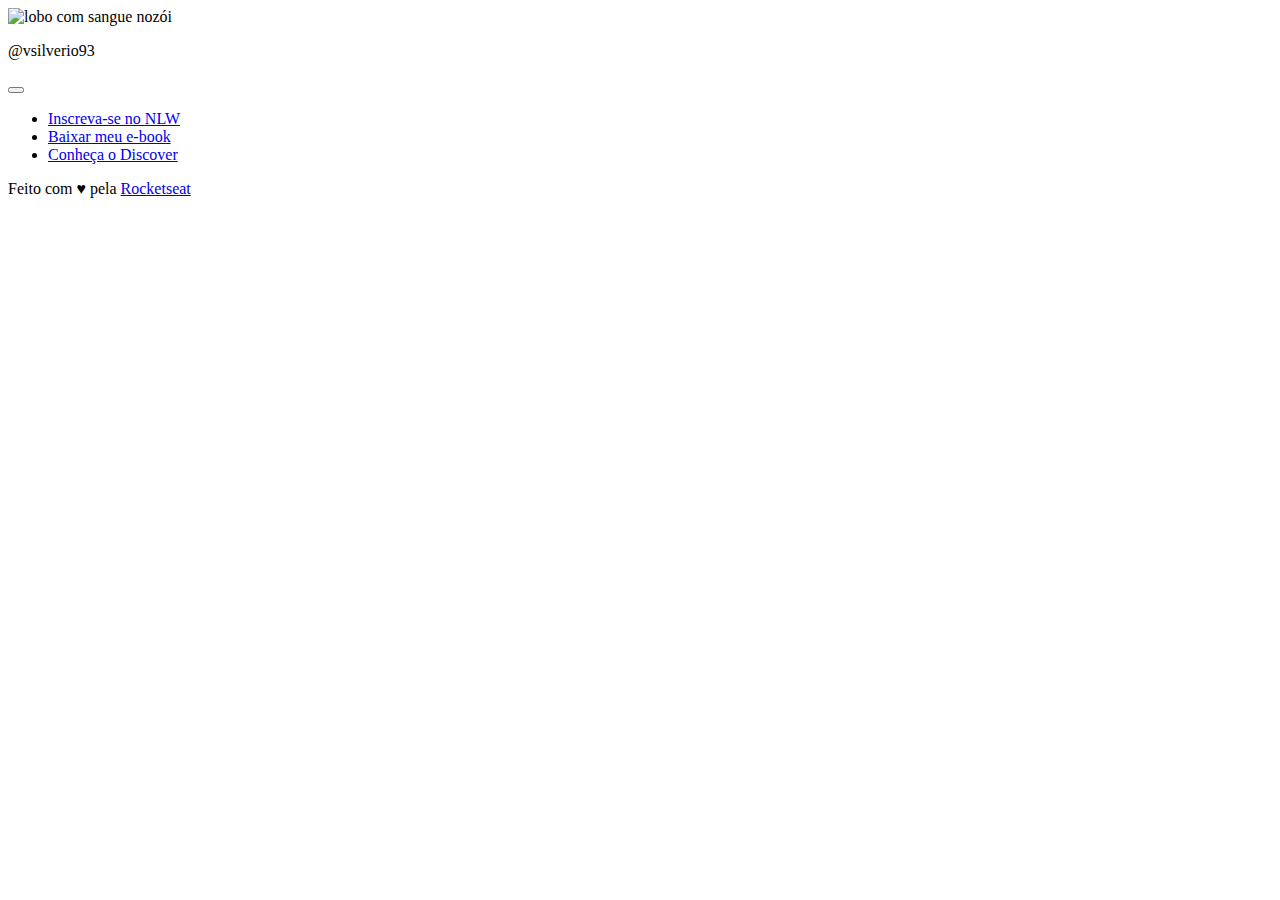
==== index.html @ 3b2aa1d3 "new project" ====
<!DOCTYPE html>
<html lang="pt-br">
<head>
   <link rel="preconnect" href="https://fonts.googleapis.com">
<link rel="preconnect" href="https://fonts.gstatic.com" crossorigin>
<link href="https://fonts.googleapis.com/css2?family=Inter&display=swap" rel="stylesheet">
  <meta charset="UTF-8">
  <meta name="viewport" content="width=device-width, initial-scale=1.0">
  <title>New Project</title>
</head>
<body>
  <div id="container">
        <div id="profile">
            <img src="./assets/assets/avatar.png" alt="lobo com sangue nozói ">
            <div class=""></div>
            <p>@vsilverio93</p>
    <div>

    <div id="switch" onclick="toggleMode()">
        <button></button>
        <span></span>
            </div>

    <ul>
        <li>
       <a href="#">Inscreva-se no NLW</a>
         
        </li>

        <li>
            <a href="#">Baixar meu e-book</a>
        </li>

        <li>
            <a href="https://rocketseat.com.br" target="_blank">Conheça o Discover</a>
        </li>
    </ul>
    <div id="social-link">
                <a href="https://github.com" target="_blank">
            <ion-icon name="logo-github"></ion-icon>
        </a>
    <a href="https://instragram.com" target="_blank">
                  <ion-icon name="logo-instagram"></ion-icon>
        </a>
        <a href="https://youtube.com" target="_blank">        
        <ion-icon name="logo-youtube"></ion-icon>
        </a>
        <a href="https://linkedin.com" target="_blank">
        <ion-icon name="logo-linkedin"></ion-icon>
        </a>
    </div>
    <footer>
        Feito com ♥ pela <a href="https://rocketseat.com.br" > Rocketseat</a>
    </footer>
   <script
    type="module" src="https://unpkg.com/ionicons@7.1.0/dist/ionicons/ionicons.esm.js"></script>
   <script
    nomodule src="https://unpkg.com/ionicons@7.1.0/dist/ionicons/ionicons.js"></script> 

<script src="./script.js" ></script>

</body>
</html>
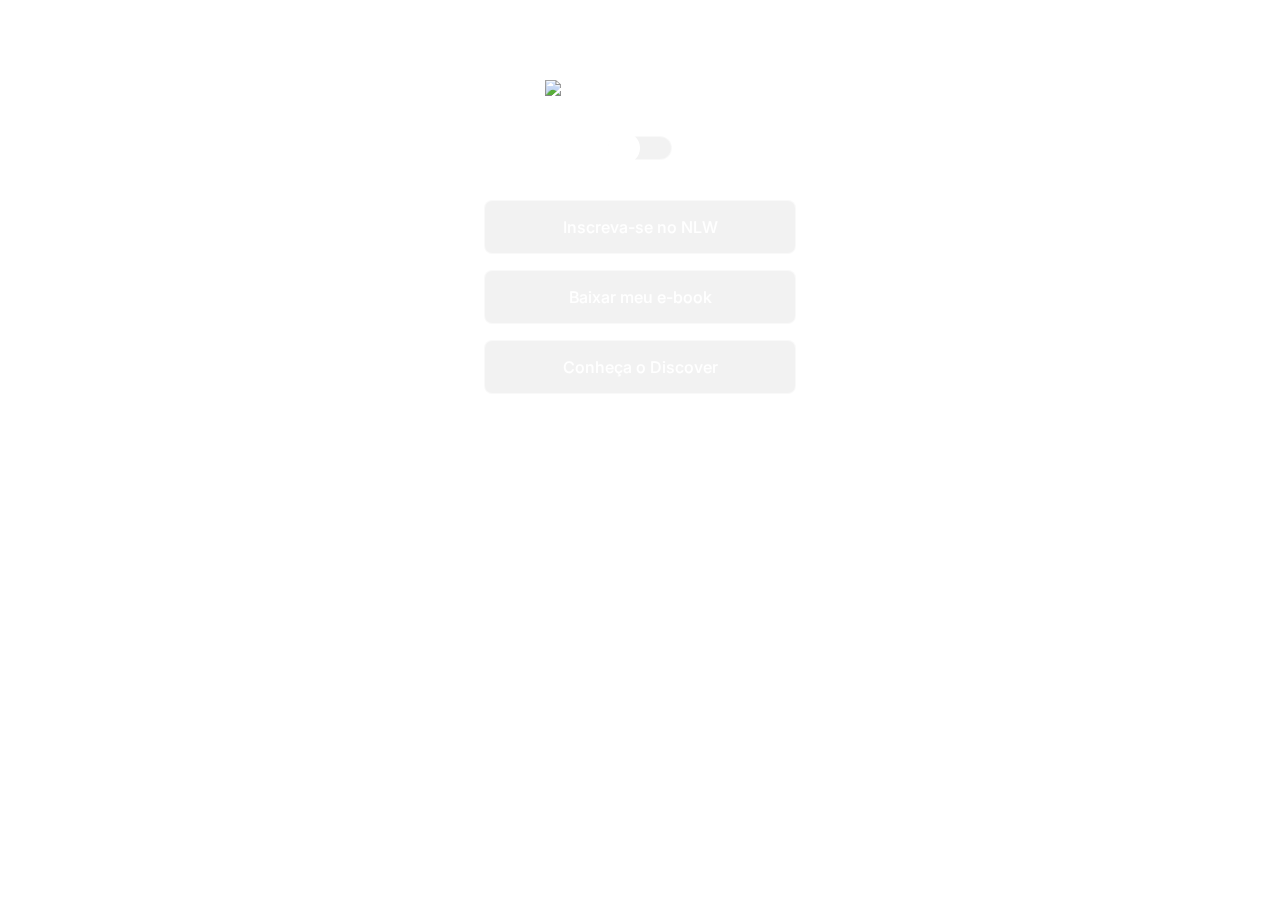
==== commit b51a5981: "final edit" ====
--- a/index.html
+++ b/index.html
@@ -7,6 +7,7 @@
   <meta charset="UTF-8">
   <meta name="viewport" content="width=device-width, initial-scale=1.0">
   <title>New Project</title>
+  <link rel="stylesheet" href="./style.css">
 </head>
 <body>
   <div id="container">
--- a/style.css
+++ b/style.css
@@ -0,0 +1,149 @@
+* {
+  box-sizing: border-box;
+}
+
+:root {
+  --text-color: white;
+  --bg-url: url(./assets/assets/bg-desktop.jpg);
+  --stroke-color: rgba(255, 255, 255, 0.5);
+  --surface-color: rgba(0, 0, 0, 0.05);
+  --surfece-color-hover: rgba(0, 0, 0, 0.02);
+  --highlight-color: rgba(255, 255, 255, 0.2);
+  --switch-bg-url: url(assets/assets/moon-stars.svg);
+}
+
+.light {
+  --text-color: black;
+  --bg-url: url(./assets/assets/bg-desktop-light.jpg);
+  --stroke-color: rgba(0, 0, 0, 0.5);
+  --surface-color: rgba(0, 0, 0, 0.05);
+  --surfece-color-hover: rgba(0, 0, 0, 0.02);
+  --highlight-color: rgba(0, 0, 0, 0.1);
+  --switch-bg-url: url(assets/assets/sun.svg);
+}
+
+body {
+  background-image: var(--bg-url);
+  background-repeat: no-repeat;
+  background-position: top center;
+  background-size: cover;
+}
+
+body * {
+  font-family: "Inter", sans-serif;
+  color: var(--text-color);
+}
+#container {
+  width: 360px;
+  margin: 56px auto 0px auto;
+}
+#profile {
+  text-align: center;
+  padding: 24px;
+}
+
+#profile img{
+  width: 112px;
+  margin: auto;
+}
+
+#profile p {
+  font-weight: 400;
+  line-height: 24px;
+  margin: auto;
+}
+
+#switch {
+  position: relative;
+  width: 64px;
+  margin: 12px auto;
+  
+  
+}
+
+#switch button {
+  width: 32px;
+  height: 32px;
+  background: white var(--switch-bg-url) no-repeat center;
+  border: 0;
+  border-radius: 50%;
+
+  position: absolute;
+  top: 50%;
+  left: 0;
+  z-index: 1;
+  transform: translateY(-50%);
+}
+
+.light #switch button{
+  right: 0;
+  left: initial;
+}
+
+
+
+#switch span {
+  display: block;
+  width: 64px;
+  height: 24px;
+  background: var(--surface-color);
+  border: 1px solid var(--stroke-color);
+  backdrop-filter: blur(4px);
+  -webkit-backdrop-filter: blur(4px);
+  border-radius: 9999px;
+}
+
+ul {
+  list-style: none;
+  display: flex;
+  flex-direction: column;
+  gap: 16px;
+  padding: 24px 0;
+}
+ul li a {
+  display: flex;
+  align-items: center;
+  justify-content: center;
+
+  padding: 16px 24px;
+  background: var(--surface-color);
+  border: 1px solid var(--stroke-color);
+  border-radius: 8px;
+  backdrop-filter: blur(4px);
+  -webkit-backdrop-filter: blur(4px);
+  text-decoration: none;
+  font-weight: 500;
+  transition: background 0.5s;
+}
+
+ui li a:hover {
+  background: var(--surfece-color-hover);
+  border: 1.5px solid var(--text-color);
+}
+/*social links*/
+
+#social-link {
+  display: flex;
+  justify-content: center;
+  padding: 24px 0;
+  font-size: 40px;
+}
+
+#social-link a {
+  display: flex;
+  align-items: center;
+  justify-content: center;
+  padding: 16px;
+  transition: 0.2s;
+  border-radius: 50%;
+}
+
+#social-link a:hover {
+  background: var(--highlight-color);
+}
+
+footer {
+  padding: 24px 0;
+  text-align: center;
+  font-size: 14px;
+}
